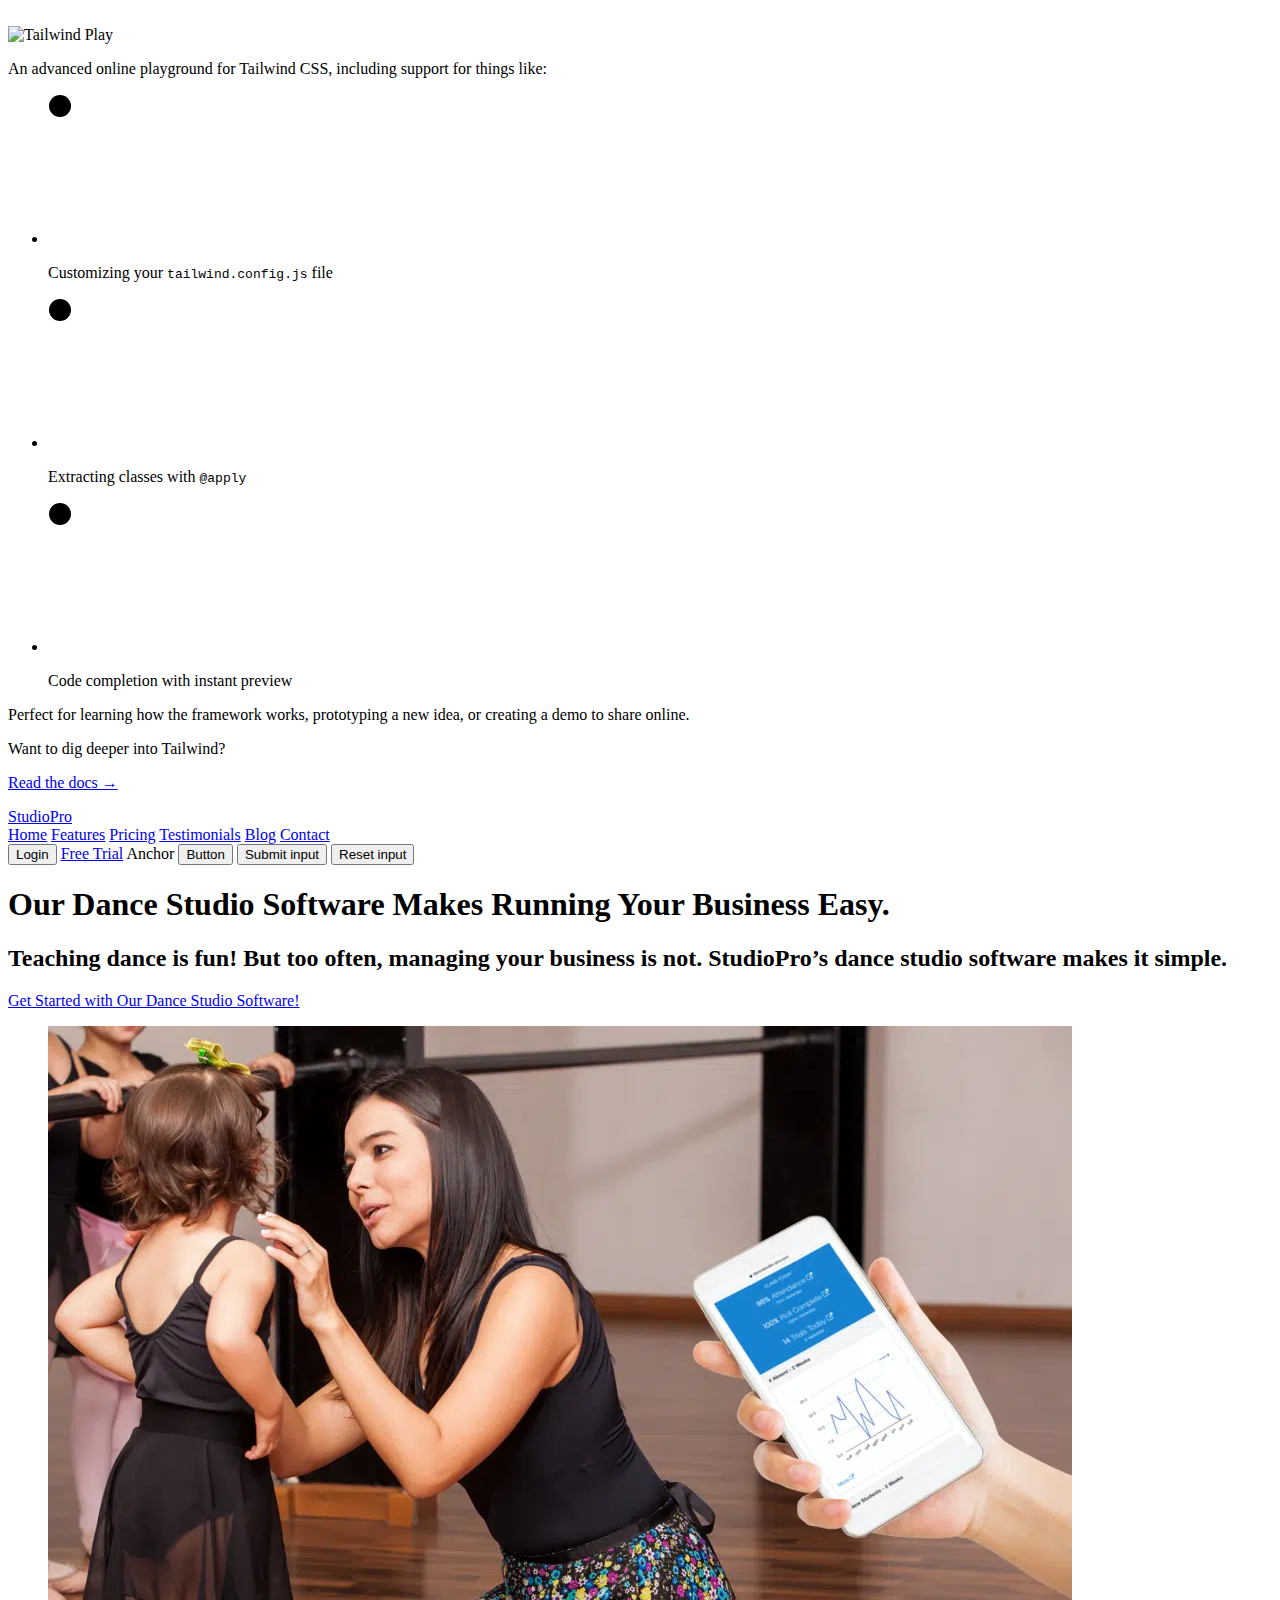
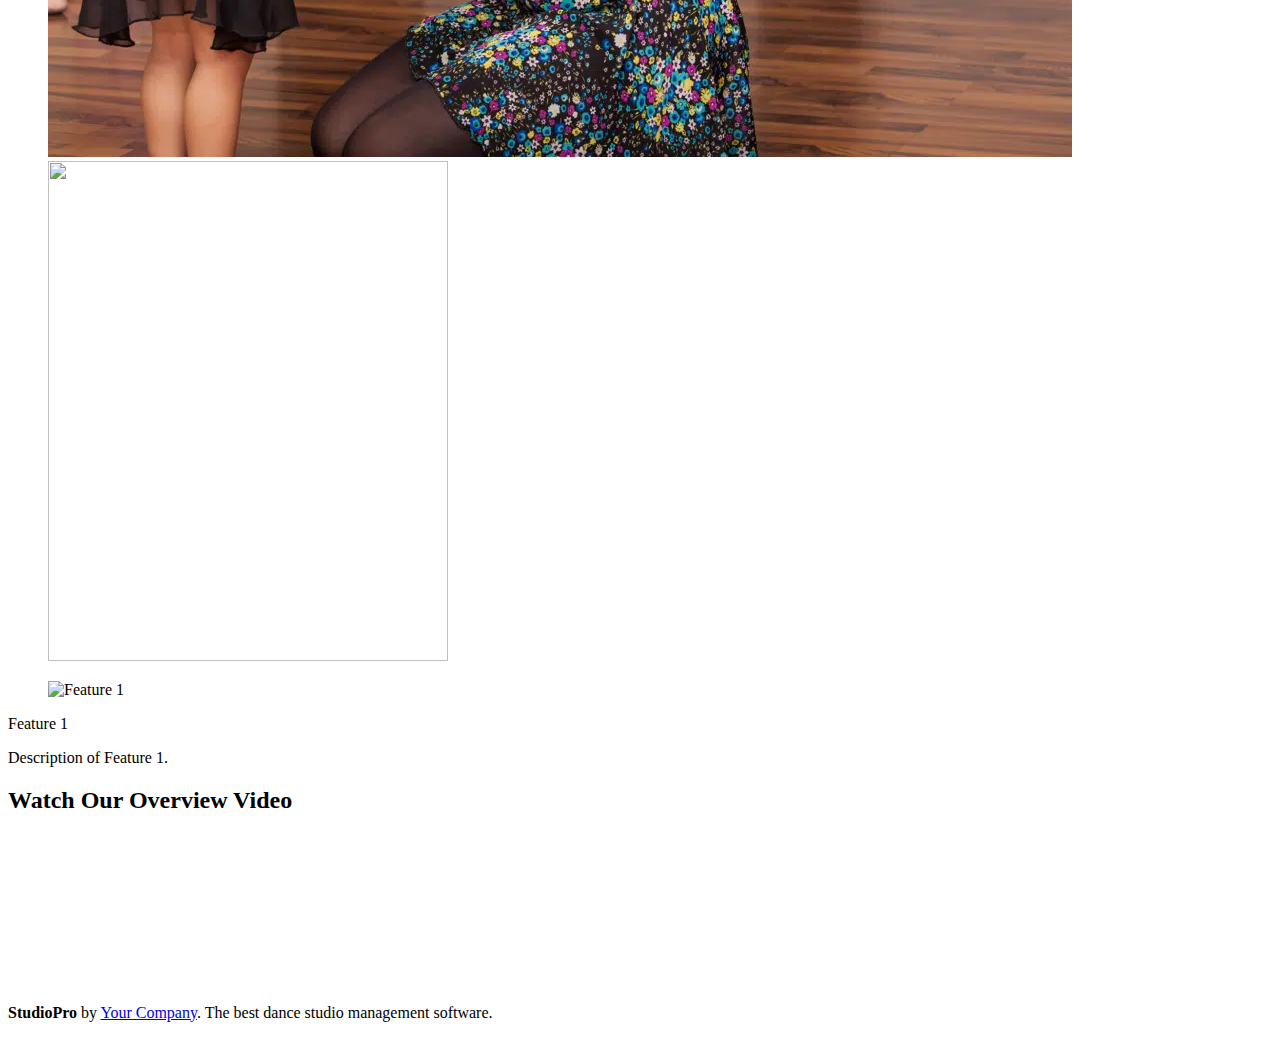
==== public/assets/index.html @ 8f64d2fd "changed structure of files, added react" ====
<!DOCTYPE html>
<html lang="en">

<head>
    <meta charset="UTF-8">
    <meta name="viewport" content="width=device-width, initial-scale=1.0">
    <title>StudioPro</title>
    <link rel="stylesheet" href="https://cdn.jsdelivr.net/npm/bulma@0.9.3/css/bulma.min.css">
    <link rel="stylesheet" href="https://cdnjs.cloudflare.com/ajax/libs/font-awesome/5.15.3/css/all.min.css">
    <link rel="stylesheet" href="https://cdnjs.cloudflare.com/ajax/libs/basicLightbox/5.0.4/basicLightbox.min.css">
    <link href="https://cdn.jsdelivr.net/npm/tailwindcss@2.2.19/dist/tailwind.min.css" rel="stylesheet">
    <link rel="stylesheet" href="assets/styles.css">
</head>

<body>
    <header>
        <nav class="navbar is-primary" role="navigation" aria-label="main navigation">
            <nav class="navbar" role="navigation" aria-label="main navigation">
                <div
                    class="relative flex min-h-screen flex-col justify-center overflow-hidden bg-gray-50 py-6 sm:py-12">
                    <img src="/img/beams.jpg" alt=""
                        class="absolute top-1/2 left-1/2 max-w-none -translate-x-1/2 -translate-y-1/2" width="1308" />
                    <div
                        class="absolute inset-0 bg-[url(/img/grid.svg)] bg-center [mask-image:linear-gradient(180deg,white,rgba(255,255,255,0))]">
                    </div>
                    <div
                        class="relative bg-white px-6 pt-10 pb-8 shadow-xl ring-1 ring-gray-900/5 sm:mx-auto sm:max-w-lg sm:rounded-lg sm:px-10">
                        <div class="mx-auto max-w-md">
                            <img src="/img/logo.svg" class="h-6" alt="Tailwind Play" />
                            <div class="divide-y divide-gray-300/50">
                                <div class="space-y-6 py-8 text-base leading-7 text-gray-600">
                                    <p>An advanced online playground for Tailwind CSS, including support for things
                                        like:</p>
                                    <ul class="space-y-4">
                                        <li class="flex items-center">
                                            <svg class="h-6 w-6 flex-none fill-sky-100 stroke-sky-500 stroke-2"
                                                stroke-linecap="round" stroke-linejoin="round">
                                                <circle cx="12" cy="12" r="11" />
                                                <path d="m8 13 2.165 2.165a1 1 0 0 0 1.521-.126L16 9" fill="none" />
                                            </svg>
                                            <p class="ml-4">
                                                Customizing your
                                                <code class="text-sm font-bold text-gray-900">tailwind.config.js</code>
                                                file
                                            </p>
                                        </li>
                                        <li class="flex items-center">
                                            <svg class="h-6 w-6 flex-none fill-sky-100 stroke-sky-500 stroke-2"
                                                stroke-linecap="round" stroke-linejoin="round">
                                                <circle cx="12" cy="12" r="11" />
                                                <path d="m8 13 2.165 2.165a1 1 0 0 0 1.521-.126L16 9" fill="none" />
                                            </svg>
                                            <p class="ml-4">
                                                Extracting classes with
                                                <code class="text-sm font-bold text-gray-900">@apply</code>
                                            </p>
                                        </li>
                                        <li class="flex items-center">
                                            <svg class="h-6 w-6 flex-none fill-sky-100 stroke-sky-500 stroke-2"
                                                stroke-linecap="round" stroke-linejoin="round">
                                                <circle cx="12" cy="12" r="11" />
                                                <path d="m8 13 2.165 2.165a1 1 0 0 0 1.521-.126L16 9" fill="none" />
                                            </svg>
                                            <p class="ml-4">Code completion with instant preview</p>
                                        </li>
                                    </ul>
                                    <p>Perfect for learning how the framework works, prototyping a new idea, or creating
                                        a demo to share online.</p>
                                </div>
                                <div class="pt-8 text-base font-semibold leading-7">
                                    <p class="text-gray-900">Want to dig deeper into Tailwind?</p>
                                    <p>
                                        <a href="https://tailwindcss.com/docs"
                                            class="text-sky-500 hover:text-sky-600">Read the docs &rarr;</a>
                                    </p>
                                </div>
                            </div>
                        </div>
                    </div>
                </div>

                <!-- <div class="navbar-brand">
                  <a class="navbar-item" href="https://bulma.io">
                    <span class="">StudioPro</span>
                    <svg width="640" height="160" viewBox="0 0 640 160" fill="none" xmlns="http://www.w3.org/2000/svg">
                <path fill-rule="evenodd" clip-rule="evenodd" d="M170 132.571V27.5908C170 25.5451 170.915 23.93 172.746 22.7456C174.576 21.5612 176.729 20.969 179.206 20.969H210.377C232.019 20.969 242.84 30.4441 242.84 49.3943C242.84 62.5303 238.264 71.0902 229.112 75.074C234.603 77.2275 238.748 80.2692 241.548 84.1992C244.347 88.1292 245.747 93.8627 245.747 101.4V104.791C245.747 116.743 242.84 125.437 237.026 130.875C231.211 136.312 223.351 139.031 213.445 139.031H179.206C176.514 139.031 174.307 138.385 172.584 137.093C170.861 135.801 170 134.293 170 132.571ZM190.834 120.619H209.085C219.529 120.619 224.751 114.751 224.751 103.015V100.431C224.751 94.401 223.432 90.0404 220.794 87.3486C218.156 84.6568 214.253 83.3109 209.085 83.3109H190.834V120.619ZM190.834 66.8371H208.923C213.122 66.8371 216.326 65.5989 218.533 63.1225C220.74 60.646 221.844 57.2544 221.844 52.9475C221.844 48.7483 220.686 45.4374 218.371 43.0148C216.057 40.5922 212.853 39.3809 208.762 39.3809H190.834V66.8371ZM260.283 103.015V27.4293C260.283 25.2759 261.306 23.6608 263.351 22.5841C265.397 21.5074 267.873 20.969 270.781 20.969C273.688 20.969 276.164 21.5074 278.21 22.5841C280.256 23.6608 281.279 25.2759 281.279 27.4293V103.015C281.279 115.397 287.2 121.588 299.044 121.588C310.888 121.588 316.81 115.397 316.81 103.015V27.4293C316.81 25.2759 317.833 23.6608 319.879 22.5841C321.925 21.5074 324.401 20.969 327.308 20.969C330.215 20.969 332.692 21.5074 334.738 22.5841C336.783 23.6608 337.806 25.2759 337.806 27.4293V103.015C337.806 115.72 334.28 125.061 327.227 131.036C320.175 137.012 310.781 140 299.044 140C287.308 140 277.914 137.039 270.861 131.117C263.809 125.195 260.283 115.828 260.283 103.015ZM356.703 132.409V27.4293C356.703 25.2759 357.725 23.6608 359.771 22.5841C361.817 21.5074 364.293 20.969 367.201 20.969C370.108 20.969 372.584 21.5074 374.63 22.5841C376.676 23.6608 377.699 25.2759 377.699 27.4293V120.619H417.106C419.044 120.619 420.579 121.534 421.709 123.365C422.84 125.195 423.405 127.349 423.405 129.825C423.405 132.301 422.84 134.455 421.709 136.285C420.579 138.116 419.044 139.031 417.106 139.031H365.908C363.432 139.031 361.279 138.439 359.448 137.254C357.618 136.07 356.703 134.455 356.703 132.409ZM434.872 132.409V31.467C434.872 27.9138 435.868 25.2759 437.86 23.5532C439.852 21.8304 442.355 20.969 445.37 20.969C449.354 20.969 452.423 21.6689 454.576 23.0686C456.729 24.4684 459.098 27.4832 461.682 32.1131L481.548 68.2907L501.413 32.1131C503.997 27.4832 506.393 24.4684 508.6 23.0686C510.808 21.6689 513.903 20.969 517.887 20.969C520.902 20.969 523.405 21.8304 525.397 23.5532C527.389 25.2759 528.385 27.9138 528.385 31.467V132.409C528.385 134.455 527.335 136.07 525.236 137.254C523.136 138.439 520.686 139.031 517.887 139.031C514.98 139.031 512.503 138.439 510.458 137.254C508.412 136.07 507.389 134.455 507.389 132.409V62.961L488.493 96.5545C486.985 99.354 484.616 100.754 481.386 100.754C478.264 100.754 475.949 99.354 474.441 96.5545L455.868 61.6689V132.409C455.868 134.455 454.818 136.07 452.719 137.254C450.619 138.439 448.17 139.031 445.37 139.031C442.463 139.031 439.987 138.439 437.941 137.254C435.895 136.07 434.872 134.455 434.872 132.409ZM539.529 130.31C539.529 130.094 539.637 129.556 539.852 128.694L571.023 27.1063C571.669 24.8452 573.257 23.0956 575.787 21.8573C578.318 20.6191 581.198 20 584.428 20C587.658 20 590.565 20.6191 593.149 21.8573C595.734 23.0956 597.349 24.8452 597.995 27.1063L629.166 128.694C629.381 129.556 629.489 130.094 629.489 130.31C629.489 132.678 628.035 134.724 625.128 136.447C622.221 138.17 619.26 139.031 616.245 139.031C612.261 139.031 609.892 137.631 609.139 134.832L603.001 113.351H566.016L559.879 134.832C559.125 137.631 556.756 139.031 552.773 139.031C549.65 139.031 546.662 138.197 543.809 136.528C540.956 134.859 539.529 132.786 539.529 130.31ZM570.377 96.8775H598.479L584.428 47.2948L570.377 96.8775Z" fill="black" class="bd-svg-black" />
                <path fill-rule="evenodd" clip-rule="evenodd" d="M0 110L10 40L50 0L100 50L70 80L110 120L50 160L0 110Z" fill="#00D1B2"/>
              </svg> -->
                <div class="navbar-brand">
                    <a class="navbar-item" href="#">
                        <!-- <img src="/assets/studiopropng.png" alt=""> -->
                        <span class="has-text-weight-bold is-size-4 ml-2">StudioPro</span>
                    </a>
                    <a role="button" class="navbar-burger" aria-label="menu" aria-expanded="false"
                        data-target="navbarBasicExample">
                        <span aria-hidden="true"></span>
                        <span aria-hidden="true"></span>
                        <span aria-hidden="true"></span>
                    </a>
                </div>
                <div id="navbarBasicExample" class="navbar-menu">
                    <div class="navbar-start">
                        <a class="navbar-item button is-primary is-rounded" href="#">Home</a>
                        <a class="navbar-item button is-primary is-rounded" href="#">Features</a>
                        <a class="navbar-item button is-primary is-rounded" href="#">Pricing</a>
                        <a class="navbar-item button is-primary is-rounded" href="#">Testimonials</a>
                        <a class="navbar-item button is-primary is-rounded" href="#">Blog</a>
                        <a class="navbar-item button is-primary is-rounded" href="#">Contact</a>
                    </div>
                    <div class="navbar-end">
                        <!-- <a class="navbar-item button is-light" href="#">Login</a> -->
                        <button class="button">Login</button>
                        <a class="navbar-item button is-primary" href="#">Free Trial</a>
                        <a class="button is-info is-light">Anchor</a>
                        <button class="button is-primary is-light">Button</button>
                        <input class="button is-text" type="submit" value="Submit input" />
                        <input class="button is-ghost" type="reset" value="Reset input" />
                    </div>
                </div>
            </nav>
    </header>

    <section class="hero is-fullheight-with-navbar has-background-primary-gradient">
        <div class="hero-body">
            <div class="container has-text-centered">
                <h1 class="title has-text-primary">Our Dance Studio Software Makes Running Your Business Easy.</h1>
                <h2 class="subtitle has-text-primary-invert">
                    Teaching dance is fun! But too often, managing your business is not. StudioPro’s dance studio
                    software makes it simple.
                </h2>
                <a class="button is-primary is-focused" href="#">Get Started with Our Dance Studio Software!</a>
            </div>
        </div>
        <div class="card">
            <div class="card-image">
                <figure class="image is-4by3">
                    <img class="heroimage" id="image" src="/assets/heroimage.png" alt="Placeholder image" />
                    <img src="https://ik.imagekit.io/ikmedia/women-dress-2.jpg" width="400" height="500" />
                </figure>
            </div>
    </section>

    <section class="section">
        <div class="container">
            <div class="columns is-multiline">
                <div class="column is-one-third">
                    <div class="card">
                        <div class="card-image">
                            <figure class="image is-4by3">
                                <img src="feature1.jpg" alt="Feature 1">
                            </figure>
                        </div>
                        <div class="card-content">
                            <p class="title">Feature 1</p>
                            <p class="subtitle">Description of Feature 1.</p>
                        </div>
                    </div>
                </div>
                <!-- Repeat similar structure for more features -->
            </div>
        </div>
    </section>

    <section class="section">
        <div class="container has-text-centered">
            <h2 class="title">Watch Our Overview Video</h2>
            <div class="video-container">
                <iframe
                    src="https://www.loom.com/embed/5b043a6371cc4b15a0e597f66787b433?sid=2ca647d8-b15b-421b-b549-90e63ec9442a"
                    frameborder="0" webkitallowfullscreen mozallowfullscreen allowfullscreen></iframe>
            </div>
        </div>
    </section>

    <footer class="footer">
        <div class="content has-text-centered">
            <p>
                <strong>StudioPro</strong> by <a href="#">Your Company</a>. The best dance studio management software.
            </p>
        </div>
    </footer>

    <script src="https://code.jquery.com/jquery-3.6.0.min.js"></script>
    <script src="https://cdnjs.cloudflare.com/ajax/libs/basicLightbox/5.0.4/basicLightbox.min.js"></script>
    <script src="scripts.js"></script>
</body>

</html>
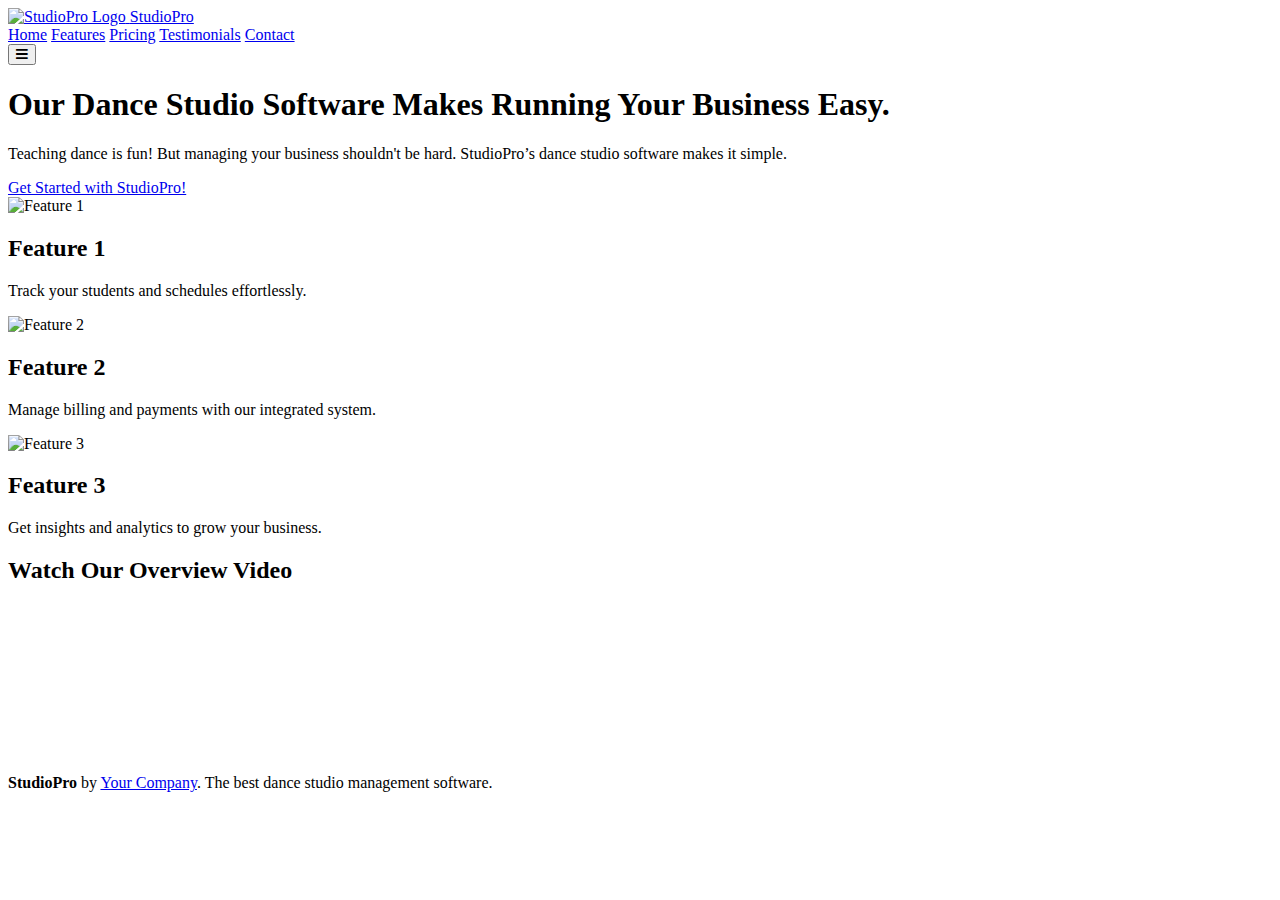
==== commit 231fbf2c: "deleted majority, replaced with react" ====
--- a/public/assets/index.html
+++ b/public/assets/index.html
@@ -5,172 +5,77 @@
     <meta charset="UTF-8">
     <meta name="viewport" content="width=device-width, initial-scale=1.0">
     <title>StudioPro</title>
-    <link rel="stylesheet" href="https://cdn.jsdelivr.net/npm/bulma@0.9.3/css/bulma.min.css">
+    <!-- <link rel="stylesheet" href="https://cdn.jsdelivr.net/npm/bulma@0.9.3/css/bulma.min.css"> -->
     <link rel="stylesheet" href="https://cdnjs.cloudflare.com/ajax/libs/font-awesome/5.15.3/css/all.min.css">
     <link rel="stylesheet" href="https://cdnjs.cloudflare.com/ajax/libs/basicLightbox/5.0.4/basicLightbox.min.css">
     <link href="https://cdn.jsdelivr.net/npm/tailwindcss@2.2.19/dist/tailwind.min.css" rel="stylesheet">
     <link rel="stylesheet" href="assets/styles.css">
 </head>
 
-<body>
+<body class="font-montserrat bg-gray-100">
     <header>
-        <nav class="navbar is-primary" role="navigation" aria-label="main navigation">
+        <nav class="bg-blue-600 shadow-lg">
             <nav class="navbar" role="navigation" aria-label="main navigation">
-                <div
-                    class="relative flex min-h-screen flex-col justify-center overflow-hidden bg-gray-50 py-6 sm:py-12">
-                    <img src="/img/beams.jpg" alt=""
-                        class="absolute top-1/2 left-1/2 max-w-none -translate-x-1/2 -translate-y-1/2" width="1308" />
-                    <div
-                        class="absolute inset-0 bg-[url(/img/grid.svg)] bg-center [mask-image:linear-gradient(180deg,white,rgba(255,255,255,0))]">
+                <div class="container mx-auto p-4 flex justify-between items-center">
+                    <a class="flex items-center" href="#">
+                        <img src="assets/studiopropng.png" alt="StudioPro Logo" class="h-10">
+                        <span class="has-text-weight-bold is-size-4 ml-2 text-white">StudioPro</span>
+                    </a>
+                    <div class="hidden md:flex space-x-4">
+                        <a href="#" class="text-white hover:text-gray-200">Home</a>
+                        <a href="#" class="text-white hover:text-gray-200">Features</a>
+                        <a href="#" class="text-white hover:text-gray-200">Pricing</a>
+                        <a href="#" class="text-white hover:text-gray-200">Testimonials</a>
+                        <a href="#" class="text-white hover:text-gray-200">Contact</a>
                     </div>
-                    <div
-                        class="relative bg-white px-6 pt-10 pb-8 shadow-xl ring-1 ring-gray-900/5 sm:mx-auto sm:max-w-lg sm:rounded-lg sm:px-10">
-                        <div class="mx-auto max-w-md">
-                            <img src="/img/logo.svg" class="h-6" alt="Tailwind Play" />
-                            <div class="divide-y divide-gray-300/50">
-                                <div class="space-y-6 py-8 text-base leading-7 text-gray-600">
-                                    <p>An advanced online playground for Tailwind CSS, including support for things
-                                        like:</p>
-                                    <ul class="space-y-4">
-                                        <li class="flex items-center">
-                                            <svg class="h-6 w-6 flex-none fill-sky-100 stroke-sky-500 stroke-2"
-                                                stroke-linecap="round" stroke-linejoin="round">
-                                                <circle cx="12" cy="12" r="11" />
-                                                <path d="m8 13 2.165 2.165a1 1 0 0 0 1.521-.126L16 9" fill="none" />
-                                            </svg>
-                                            <p class="ml-4">
-                                                Customizing your
-                                                <code class="text-sm font-bold text-gray-900">tailwind.config.js</code>
-                                                file
-                                            </p>
-                                        </li>
-                                        <li class="flex items-center">
-                                            <svg class="h-6 w-6 flex-none fill-sky-100 stroke-sky-500 stroke-2"
-                                                stroke-linecap="round" stroke-linejoin="round">
-                                                <circle cx="12" cy="12" r="11" />
-                                                <path d="m8 13 2.165 2.165a1 1 0 0 0 1.521-.126L16 9" fill="none" />
-                                            </svg>
-                                            <p class="ml-4">
-                                                Extracting classes with
-                                                <code class="text-sm font-bold text-gray-900">@apply</code>
-                                            </p>
-                                        </li>
-                                        <li class="flex items-center">
-                                            <svg class="h-6 w-6 flex-none fill-sky-100 stroke-sky-500 stroke-2"
-                                                stroke-linecap="round" stroke-linejoin="round">
-                                                <circle cx="12" cy="12" r="11" />
-                                                <path d="m8 13 2.165 2.165a1 1 0 0 0 1.521-.126L16 9" fill="none" />
-                                            </svg>
-                                            <p class="ml-4">Code completion with instant preview</p>
-                                        </li>
-                                    </ul>
-                                    <p>Perfect for learning how the framework works, prototyping a new idea, or creating
-                                        a demo to share online.</p>
-                                </div>
-                                <div class="pt-8 text-base font-semibold leading-7">
-                                    <p class="text-gray-900">Want to dig deeper into Tailwind?</p>
-                                    <p>
-                                        <a href="https://tailwindcss.com/docs"
-                                            class="text-sky-500 hover:text-sky-600">Read the docs &rarr;</a>
-                                    </p>
-                                </div>
-                            </div>
-                        </div>
+
+                    <button class="md:hidden text-white">
+                        <i class="fas fa-bars"></i>
+                    </button>
+                </div>
+            </nav>
+        </header>
+    
+        <section class="hero bg-blue-500 text-white py-20">
+            <div class="container mx-auto text-center">
+                <h1 class="text-4xl font-bold">Our Dance Studio Software Makes Running Your Business Easy.</h1>
+                <p class="mt-4 text-lg">Teaching dance is fun! But managing your business shouldn't be hard. StudioPro’s dance studio software makes it simple.</p>
+                <a class="mt-8 bg-yellow-400 text-blue-800 py-3 px-6 rounded-lg hover:bg-yellow-300 transition" href="#">Get Started with StudioPro!</a>
+            </div>
+        </section>
+    
+        <section class="section py-16 bg-gray-100">
+            <div class="container">
+                <div class="grid grid-cols-1 md:grid-cols-3 gap-8">
+                    <div class="card p-6 bg-white rounded-lg shadow-lg">
+                        <img src="assets/feature1.jpg" alt="Feature 1" class="rounded-lg">
+                        <h2 class="mt-4 text-xl font-semibold">Feature 1</h2>
+                        <p class="mt-2">Track your students and schedules effortlessly.</p>
+                    </div>
+                    <div class="card p-6 bg-white rounded-lg shadow-lg">
+                        <img src="assets/feature2.jpg" alt="Feature 2" class="rounded-lg">
+                        <h2 class="mt-4 text-xl font-semibold">Feature 2</h2>
+                        <p class="mt-2">Manage billing and payments with our integrated system.</p>
+                    </div>
+                    <div class="card p-6 bg-white rounded-lg shadow-lg">
+                        <img src="assets/feature3.jpg" alt="Feature 3" class="rounded-lg">
+                        <h2 class="mt-4 text-xl font-semibold">Feature 3</h2>
+                        <p class="mt-2">Get insights and analytics to grow your business.</p>
                     </div>
                 </div>
-
-                <!-- <div class="navbar-brand">
-                  <a class="navbar-item" href="https://bulma.io">
-                    <span class="">StudioPro</span>
-                    <svg width="640" height="160" viewBox="0 0 640 160" fill="none" xmlns="http://www.w3.org/2000/svg">
-                <path fill-rule="evenodd" clip-rule="evenodd" d="M170 132.571V27.5908C170 25.5451 170.915 23.93 172.746 22.7456C174.576 21.5612 176.729 20.969 179.206 20.969H210.377C232.019 20.969 242.84 30.4441 242.84 49.3943C242.84 62.5303 238.264 71.0902 229.112 75.074C234.603 77.2275 238.748 80.2692 241.548 84.1992C244.347 88.1292 245.747 93.8627 245.747 101.4V104.791C245.747 116.743 242.84 125.437 237.026 130.875C231.211 136.312 223.351 139.031 213.445 139.031H179.206C176.514 139.031 174.307 138.385 172.584 137.093C170.861 135.801 170 134.293 170 132.571ZM190.834 120.619H209.085C219.529 120.619 224.751 114.751 224.751 103.015V100.431C224.751 94.401 223.432 90.0404 220.794 87.3486C218.156 84.6568 214.253 83.3109 209.085 83.3109H190.834V120.619ZM190.834 66.8371H208.923C213.122 66.8371 216.326 65.5989 218.533 63.1225C220.74 60.646 221.844 57.2544 221.844 52.9475C221.844 48.7483 220.686 45.4374 218.371 43.0148C216.057 40.5922 212.853 39.3809 208.762 39.3809H190.834V66.8371ZM260.283 103.015V27.4293C260.283 25.2759 261.306 23.6608 263.351 22.5841C265.397 21.5074 267.873 20.969 270.781 20.969C273.688 20.969 276.164 21.5074 278.21 22.5841C280.256 23.6608 281.279 25.2759 281.279 27.4293V103.015C281.279 115.397 287.2 121.588 299.044 121.588C310.888 121.588 316.81 115.397 316.81 103.015V27.4293C316.81 25.2759 317.833 23.6608 319.879 22.5841C321.925 21.5074 324.401 20.969 327.308 20.969C330.215 20.969 332.692 21.5074 334.738 22.5841C336.783 23.6608 337.806 25.2759 337.806 27.4293V103.015C337.806 115.72 334.28 125.061 327.227 131.036C320.175 137.012 310.781 140 299.044 140C287.308 140 277.914 137.039 270.861 131.117C263.809 125.195 260.283 115.828 260.283 103.015ZM356.703 132.409V27.4293C356.703 25.2759 357.725 23.6608 359.771 22.5841C361.817 21.5074 364.293 20.969 367.201 20.969C370.108 20.969 372.584 21.5074 374.63 22.5841C376.676 23.6608 377.699 25.2759 377.699 27.4293V120.619H417.106C419.044 120.619 420.579 121.534 421.709 123.365C422.84 125.195 423.405 127.349 423.405 129.825C423.405 132.301 422.84 134.455 421.709 136.285C420.579 138.116 419.044 139.031 417.106 139.031H365.908C363.432 139.031 361.279 138.439 359.448 137.254C357.618 136.07 356.703 134.455 356.703 132.409ZM434.872 132.409V31.467C434.872 27.9138 435.868 25.2759 437.86 23.5532C439.852 21.8304 442.355 20.969 445.37 20.969C449.354 20.969 452.423 21.6689 454.576 23.0686C456.729 24.4684 459.098 27.4832 461.682 32.1131L481.548 68.2907L501.413 32.1131C503.997 27.4832 506.393 24.4684 508.6 23.0686C510.808 21.6689 513.903 20.969 517.887 20.969C520.902 20.969 523.405 21.8304 525.397 23.5532C527.389 25.2759 528.385 27.9138 528.385 31.467V132.409C528.385 134.455 527.335 136.07 525.236 137.254C523.136 138.439 520.686 139.031 517.887 139.031C514.98 139.031 512.503 138.439 510.458 137.254C508.412 136.07 507.389 134.455 507.389 132.409V62.961L488.493 96.5545C486.985 99.354 484.616 100.754 481.386 100.754C478.264 100.754 475.949 99.354 474.441 96.5545L455.868 61.6689V132.409C455.868 134.455 454.818 136.07 452.719 137.254C450.619 138.439 448.17 139.031 445.37 139.031C442.463 139.031 439.987 138.439 437.941 137.254C435.895 136.07 434.872 134.455 434.872 132.409ZM539.529 130.31C539.529 130.094 539.637 129.556 539.852 128.694L571.023 27.1063C571.669 24.8452 573.257 23.0956 575.787 21.8573C578.318 20.6191 581.198 20 584.428 20C587.658 20 590.565 20.6191 593.149 21.8573C595.734 23.0956 597.349 24.8452 597.995 27.1063L629.166 128.694C629.381 129.556 629.489 130.094 629.489 130.31C629.489 132.678 628.035 134.724 625.128 136.447C622.221 138.17 619.26 139.031 616.245 139.031C612.261 139.031 609.892 137.631 609.139 134.832L603.001 113.351H566.016L559.879 134.832C559.125 137.631 556.756 139.031 552.773 139.031C549.65 139.031 546.662 138.197 543.809 136.528C540.956 134.859 539.529 132.786 539.529 130.31ZM570.377 96.8775H598.479L584.428 47.2948L570.377 96.8775Z" fill="black" class="bd-svg-black" />
-                <path fill-rule="evenodd" clip-rule="evenodd" d="M0 110L10 40L50 0L100 50L70 80L110 120L50 160L0 110Z" fill="#00D1B2"/>
-              </svg> -->
-                <div class="navbar-brand">
-                    <a class="navbar-item" href="#">
-                        <!-- <img src="/assets/studiopropng.png" alt=""> -->
-                        <span class="has-text-weight-bold is-size-4 ml-2">StudioPro</span>
-                    </a>
-                    <a role="button" class="navbar-burger" aria-label="menu" aria-expanded="false"
-                        data-target="navbarBasicExample">
-                        <span aria-hidden="true"></span>
-                        <span aria-hidden="true"></span>
-                        <span aria-hidden="true"></span>
-                    </a>
+            </div>
+        </section>
+    
+        <section class="section py-16 bg-white text-center">
+            <div class="container mx-auto">
+                <h2 class="text-3xl font-bold mb-6">Watch Our Overview Video</h2>
+                <div class="video-container">
+                    <iframe src="https://www.loom.com/embed/5b043a6371cc4b15a0e597f66787b433?sid=2ca647d8-b15b-421b-b549-90e63ec9442a"
+                        frameborder="0" allowfullscreen class="w-full h-64"></iframe>
                 </div>
-                <div id="navbarBasicExample" class="navbar-menu">
-                    <div class="navbar-start">
-                        <a class="navbar-item button is-primary is-rounded" href="#">Home</a>
-                        <a class="navbar-item button is-primary is-rounded" href="#">Features</a>
-                        <a class="navbar-item button is-primary is-rounded" href="#">Pricing</a>
-                        <a class="navbar-item button is-primary is-rounded" href="#">Testimonials</a>
-                        <a class="navbar-item button is-primary is-rounded" href="#">Blog</a>
-                        <a class="navbar-item button is-primary is-rounded" href="#">Contact</a>
-                    </div>
-                    <div class="navbar-end">
-                        <!-- <a class="navbar-item button is-light" href="#">Login</a> -->
-                        <button class="button">Login</button>
-                        <a class="navbar-item button is-primary" href="#">Free Trial</a>
-                        <a class="button is-info is-light">Anchor</a>
-                        <button class="button is-primary is-light">Button</button>
-                        <input class="button is-text" type="submit" value="Submit input" />
-                        <input class="button is-ghost" type="reset" value="Reset input" />
-                    </div>
-                </div>
-            </nav>
-    </header>
-
-    <section class="hero is-fullheight-with-navbar has-background-primary-gradient">
-        <div class="hero-body">
-            <div class="container has-text-centered">
-                <h1 class="title has-text-primary">Our Dance Studio Software Makes Running Your Business Easy.</h1>
-                <h2 class="subtitle has-text-primary-invert">
-                    Teaching dance is fun! But too often, managing your business is not. StudioPro’s dance studio
-                    software makes it simple.
-                </h2>
-                <a class="button is-primary is-focused" href="#">Get Started with Our Dance Studio Software!</a>
             </div>
-        </div>
-        <div class="card">
-            <div class="card-image">
-                <figure class="image is-4by3">
-                    <img class="heroimage" id="image" src="/assets/heroimage.png" alt="Placeholder image" />
-                    <img src="https://ik.imagekit.io/ikmedia/women-dress-2.jpg" width="400" height="500" />
-                </figure>
-            </div>
-    </section>
-
-    <section class="section">
-        <div class="container">
-            <div class="columns is-multiline">
-                <div class="column is-one-third">
-                    <div class="card">
-                        <div class="card-image">
-                            <figure class="image is-4by3">
-                                <img src="feature1.jpg" alt="Feature 1">
-                            </figure>
-                        </div>
-                        <div class="card-content">
-                            <p class="title">Feature 1</p>
-                            <p class="subtitle">Description of Feature 1.</p>
-                        </div>
-                    </div>
-                </div>
-                <!-- Repeat similar structure for more features -->
-            </div>
-        </div>
-    </section>
-
-    <section class="section">
-        <div class="container has-text-centered">
-            <h2 class="title">Watch Our Overview Video</h2>
-            <div class="video-container">
-                <iframe
-                    src="https://www.loom.com/embed/5b043a6371cc4b15a0e597f66787b433?sid=2ca647d8-b15b-421b-b549-90e63ec9442a"
-                    frameborder="0" webkitallowfullscreen mozallowfullscreen allowfullscreen></iframe>
-            </div>
-        </div>
-    </section>
+        </section>
+    
 
     <footer class="footer">
         <div class="content has-text-centered">
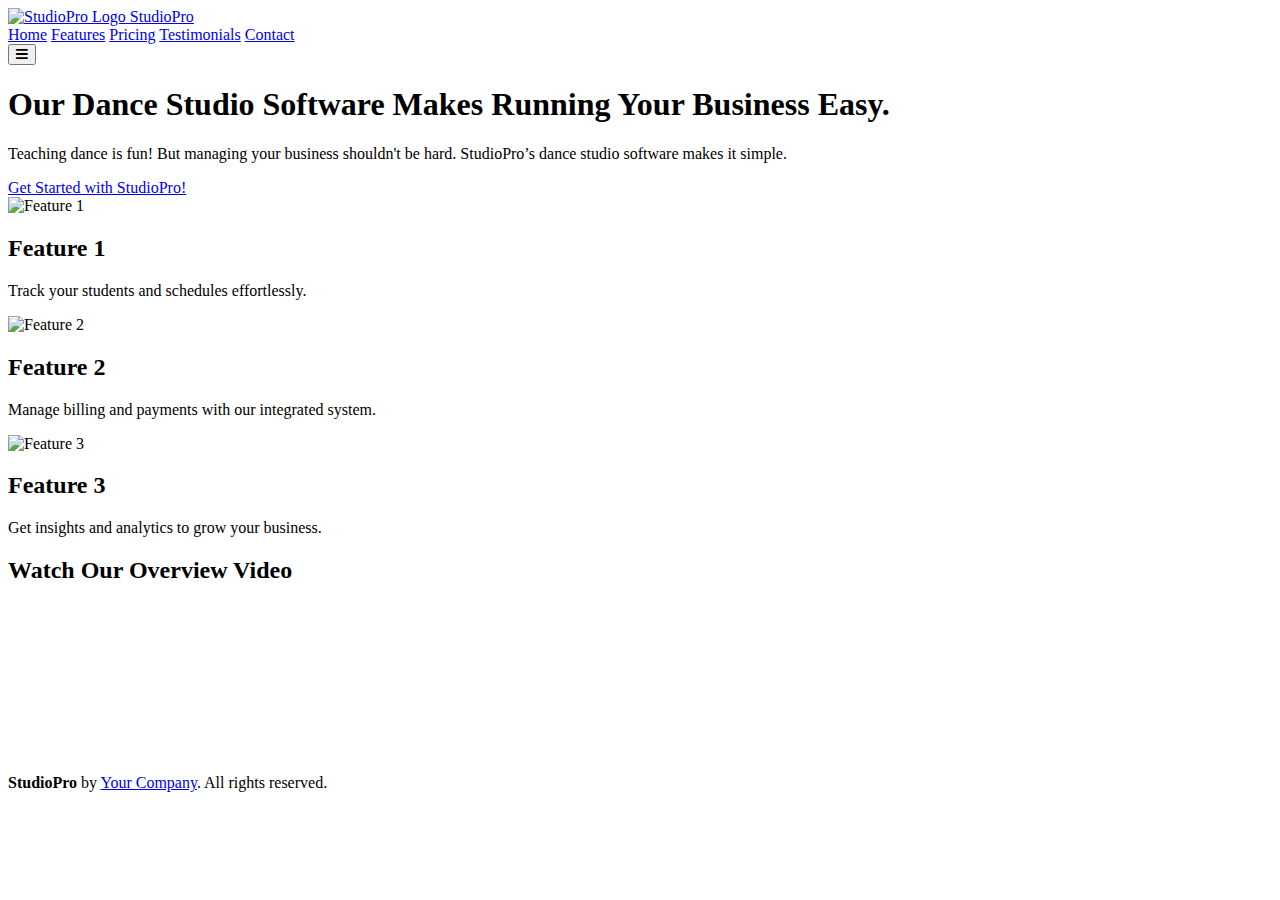
==== commit c1dcfe16: "deleted footer, replaced with react" ====
--- a/public/assets/index.html
+++ b/public/assets/index.html
@@ -77,13 +77,11 @@
         </section>
     
 
-    <footer class="footer">
-        <div class="content has-text-centered">
-            <p>
-                <strong>StudioPro</strong> by <a href="#">Your Company</a>. The best dance studio management software.
-            </p>
-        </div>
-    </footer>
+        <footer class="bg-gray-800 text-gray-300 py-8">
+            <div class="container mx-auto text-center">
+                <p><strong>StudioPro</strong> by <a href="#" class="text-yellow-400 hover:text-yellow-300">Your Company</a>. All rights reserved.</p>
+            </div>
+        </footer>
 
     <script src="https://code.jquery.com/jquery-3.6.0.min.js"></script>
     <script src="https://cdnjs.cloudflare.com/ajax/libs/basicLightbox/5.0.4/basicLightbox.min.js"></script>
